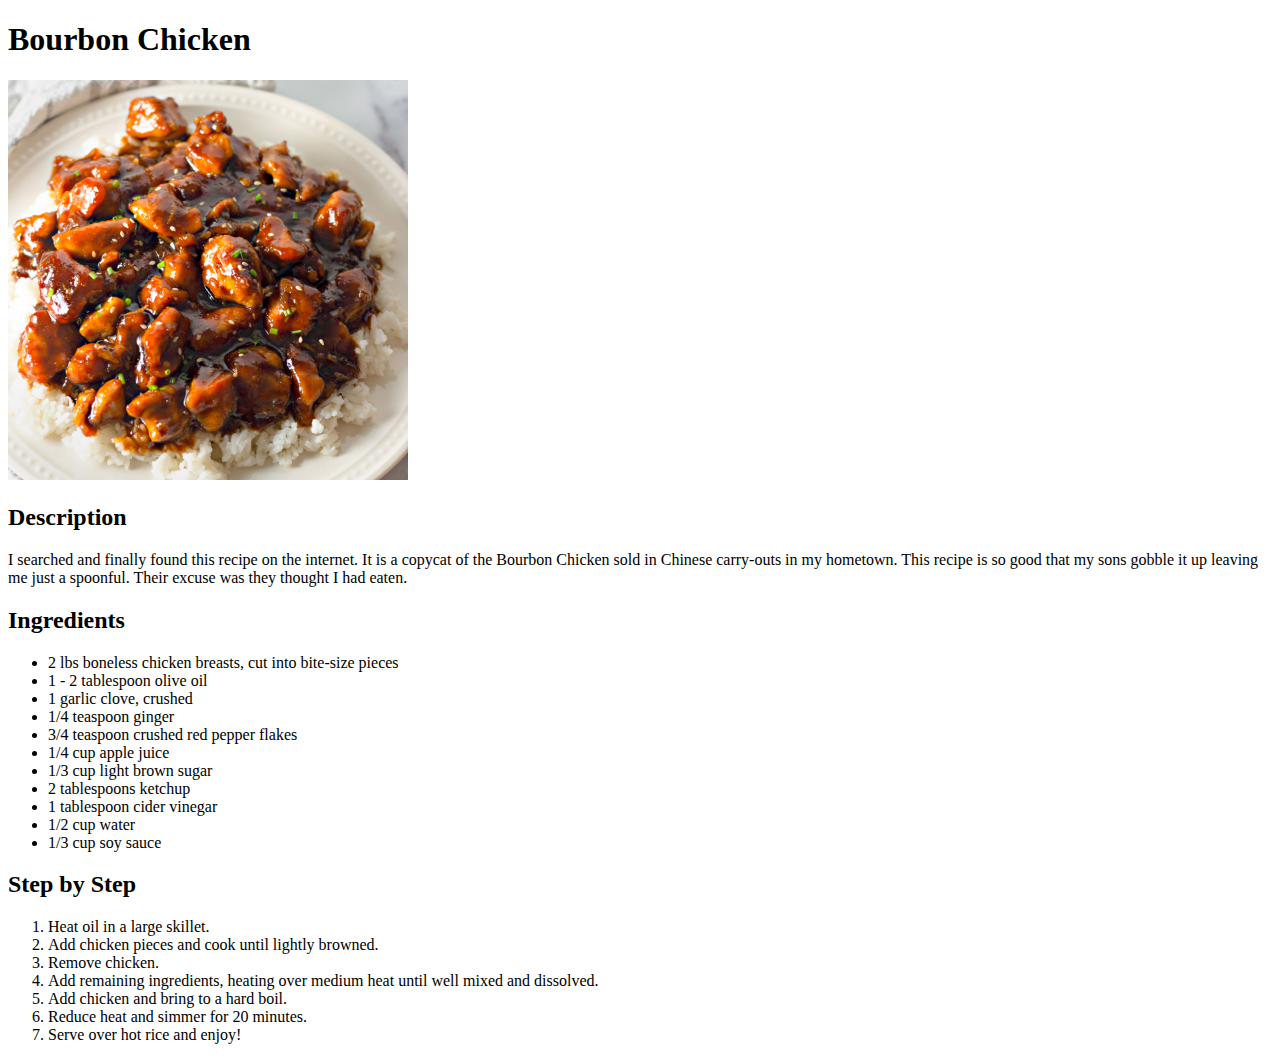
==== recipes/bourbon-chicken.html @ 85cfd8f0 "Add html pages" ====
<!DOCTYPE html>
<html lang="en">



<head>
    <meta charset="UTF-8">
    <title>Odin Recipes - Bourbon Chicken</title>
</head>



<body>
    <h1>Bourbon Chicken</h1>
        <img src="../images/chicken.png" alt="An Image of Bourbon Chicken" height="400" width="400">
 
    <h2>Description</h2>
    <p>I searched and finally found this recipe on the internet. It is a copycat of the Bourbon Chicken sold in Chinese carry-outs in my hometown. This recipe is so good that my sons gobble it up leaving me just a spoonful. Their excuse was they thought I had eaten.</p>

    <h2>Ingredients</h2>
        <ul>
            <li>2 lbs boneless chicken breasts, cut into bite-size pieces</li>
            <li>1 - 2 tablespoon olive oil</li>
            <li>1 garlic clove, crushed</li>
            <li>1/4 teaspoon ginger</li>
            <li>3/4 teaspoon crushed red pepper flakes</li>
            <li>1/4 cup apple juice</li>
            <li>1/3 cup light brown sugar</li>
            <li>2 tablespoons ketchup</li>
            <li>1 tablespoon cider vinegar</li>
            <li>1/2 cup water</li>
            <li>1/3 cup soy sauce</li>

    </ul>

    <h2>Step by Step</h2>
        <ol>
            <li>Heat oil in a large skillet.</li>
            <li>Add chicken pieces and cook until lightly browned.</li>
            <li>Remove chicken.</li>
            <li>Add remaining ingredients, heating over medium heat until well mixed and dissolved.</li>
            <li>Add chicken and bring to a hard boil.</li>
            <li>Reduce heat and simmer for 20 minutes.</li>
            <li>Serve over hot rice and enjoy!</li>

        </ol>

    </body>



</html>
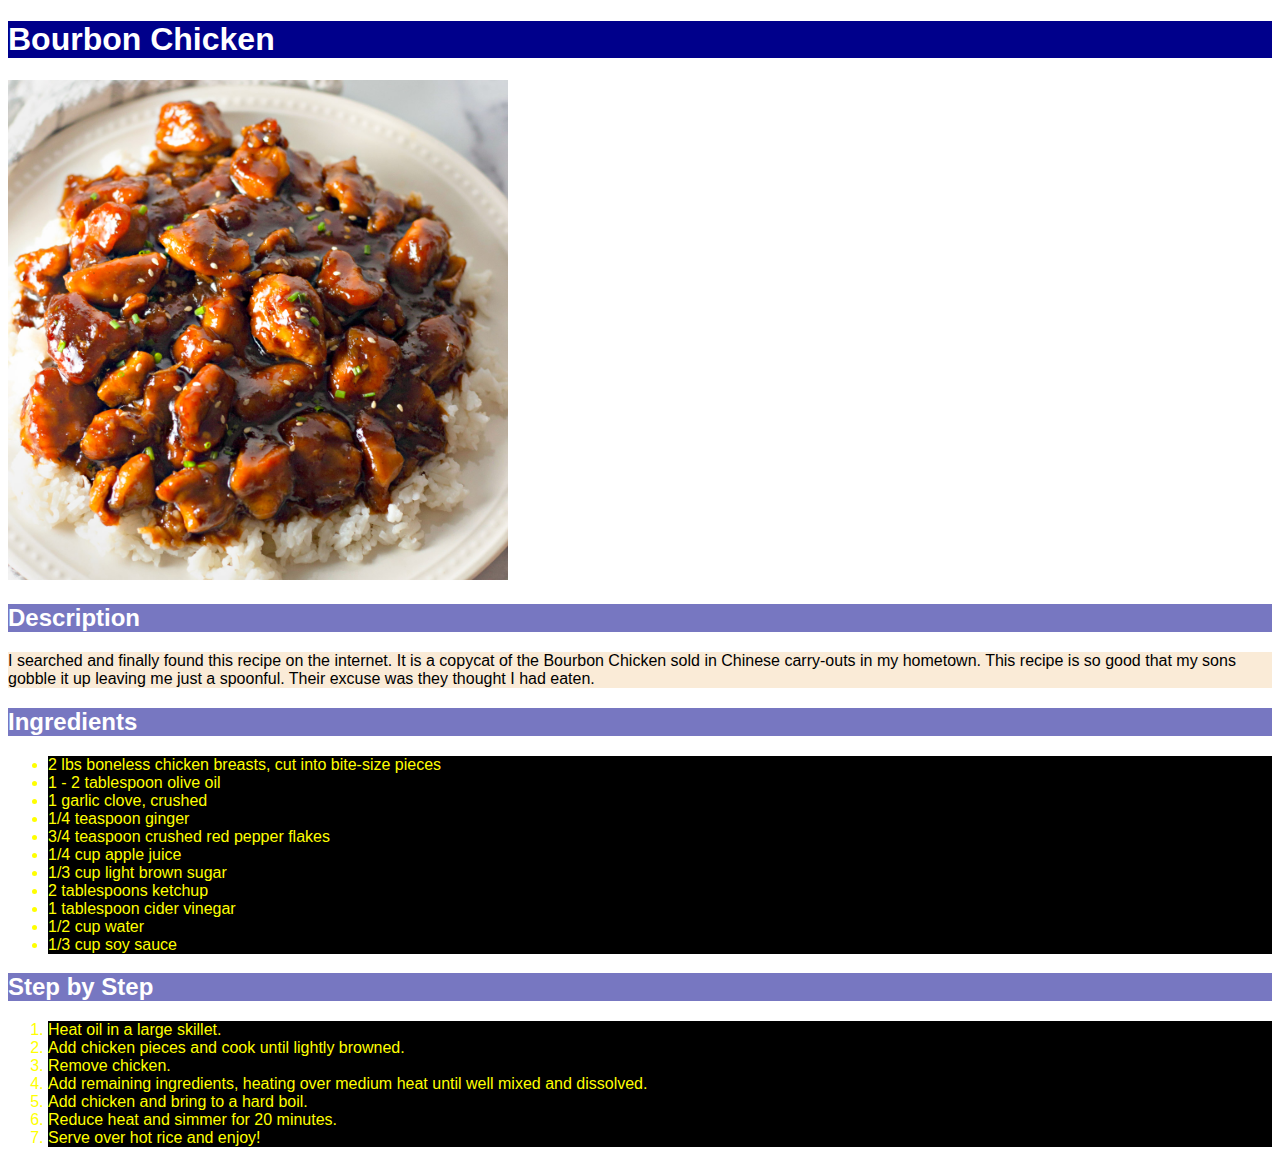
==== commit c67055d8: "Add CSS to website" ====
--- a/recipes/bourbon-chicken.html
+++ b/recipes/bourbon-chicken.html
@@ -6,6 +6,7 @@
 <head>
     <meta charset="UTF-8">
     <title>Odin Recipes - Bourbon Chicken</title>
+    <link rel="stylesheet" href="../style.css">
 </head>
 
 
--- a/style.css
+++ b/style.css
@@ -0,0 +1,37 @@
+* {    font-family: 'Gill Sans', 'Gill Sans MT', Calibri, 'Trebuchet MS', sans-serif;
+}
+
+h1 {
+    color:white;
+    background-color: darkblue;
+}
+
+h2 {
+    color:white;
+    background-color: rgba(0, 0, 139, 0.533);
+}
+
+h3 {
+    color:white;
+    background-color: rgba(0, 0, 139, 0.307);
+}
+
+img {
+    height: 500px;
+    width: auto;
+}
+
+.links {
+    color: green;
+    font-size:32px;
+    font-weight: 800;
+}
+
+p {
+    background-color: antiquewhite;
+}
+
+li {
+    color: yellow;
+    background-color: black;
+}